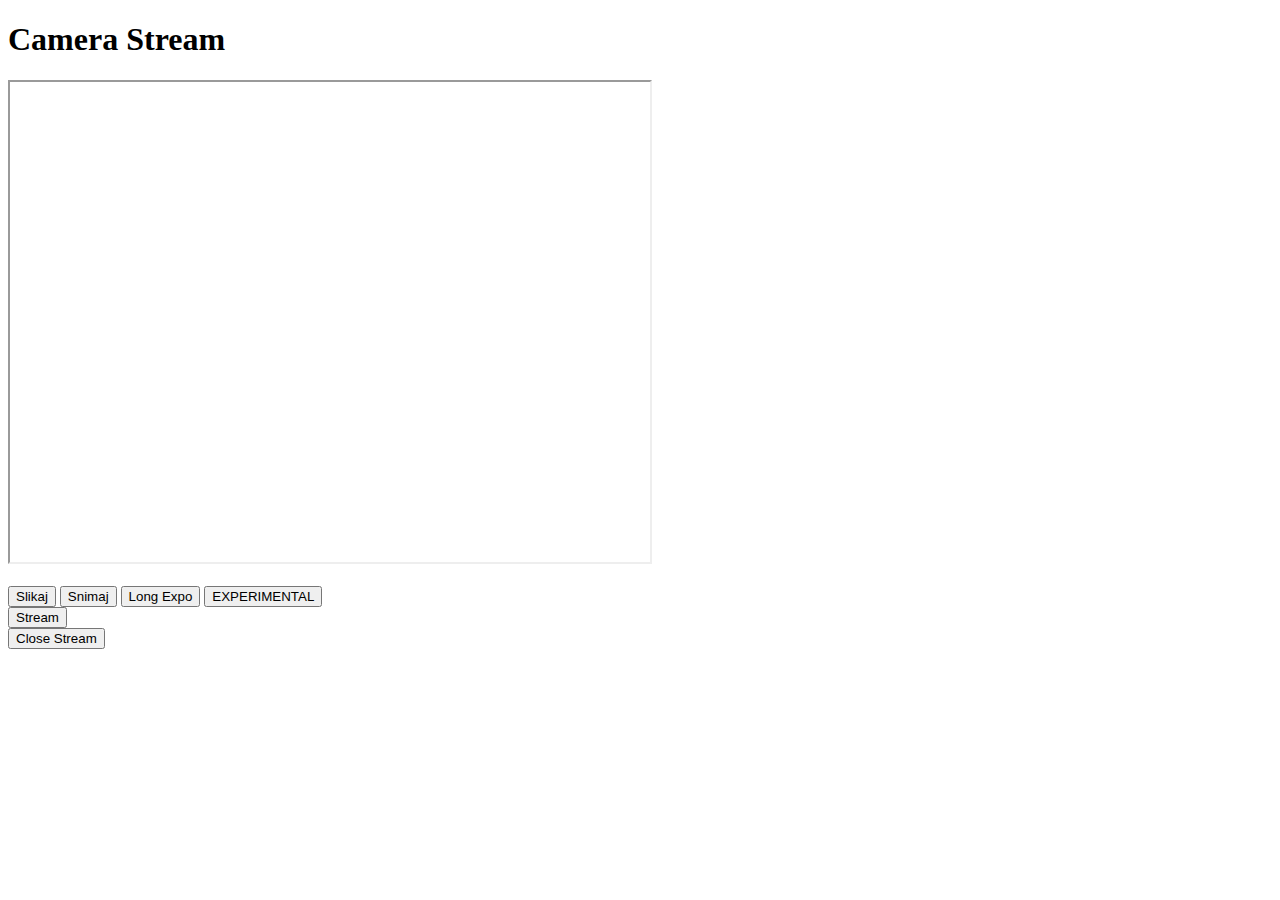
==== index.html @ a526bc12 "setting up HTML" ====
<!DOCTYPE html>
<html lang="hr">
<head>
    <meta charset="UTF-8">
    <meta name="viewport" content="width=device-width, initial-scale=1.0">
    <title>Camera Stream</title>
</head>
<body>
    <h1>Camera Stream</h1>
    <div class="Stream"> 
    <iframe src="http://100.96.175.57:8889/camera" width="640" height="480" scrolling="no"></iframe>
    </div>

    <br>
    <div class=" camera_controlls">
    <button onclick="fetch('/capture')">Slikaj</button>
    <button onclick="fetch('/record')">Snimaj</button>
    <button onclick="fetch('/long_expo')">Long Expo </button>
    <button onclick="fetch('/experimental')">EXPERIMENTAL </button>
    </div>

    <div class="sentry_controlls">

    </div>

    <div>

    <form action="/run_stream" method="post">
        <button type="submit">Stream</button>
    </form>


    <form action="/kill_stream" method="post">
        <button type="submit">Close Stream</button>
    </form>

    </div>
</body>
</html>
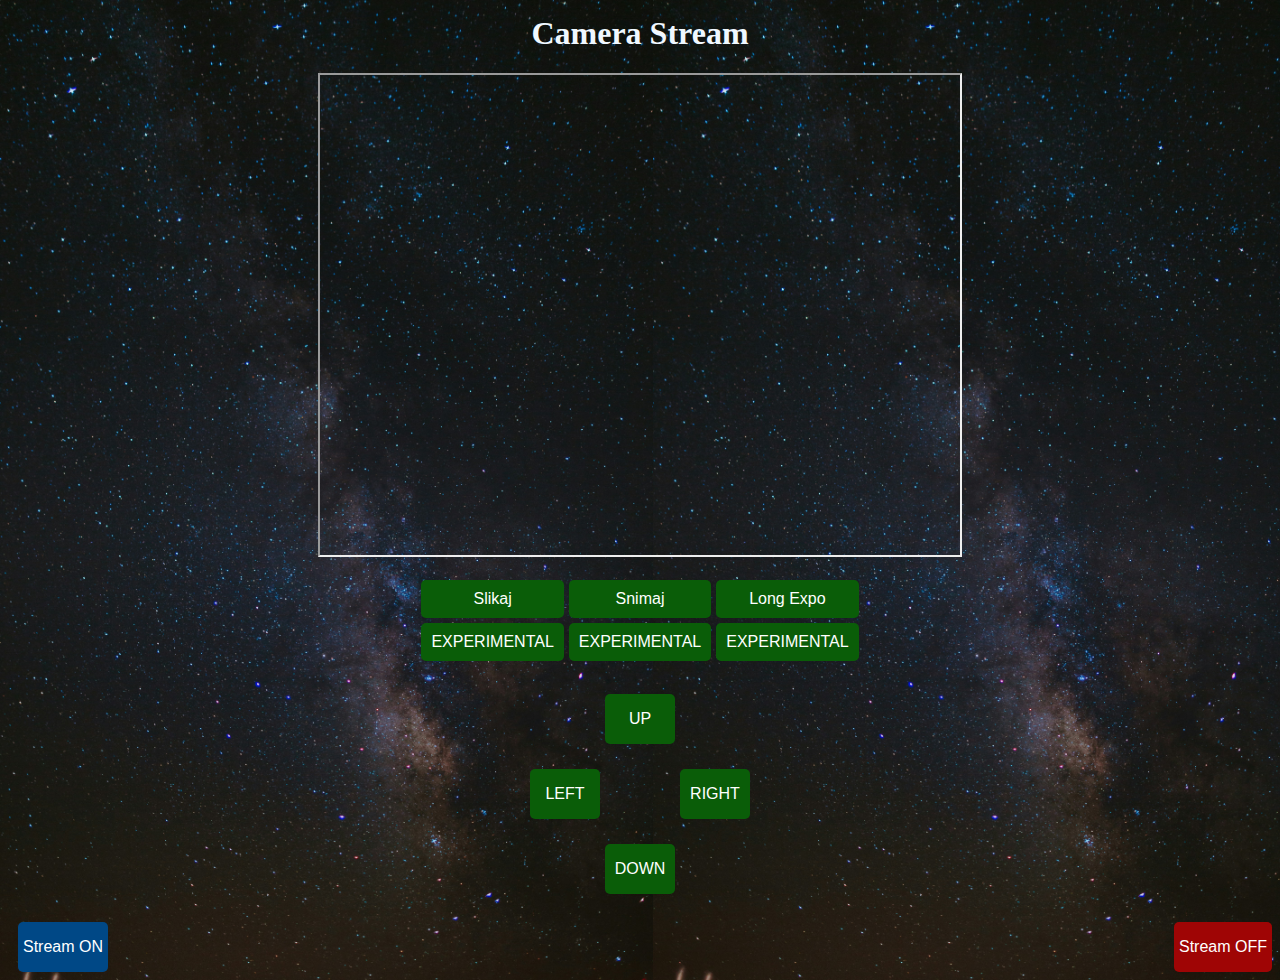
==== commit 970dd5e9: "html and css" ====
--- a/index.html
+++ b/index.html
@@ -2,6 +2,7 @@
 <html lang="hr">
 <head>
     <meta charset="UTF-8">
+    <link rel="stylesheet" href="style.css">
     <meta name="viewport" content="width=device-width, initial-scale=1.0">
     <title>Camera Stream</title>
 </head>
@@ -12,26 +13,32 @@
     </div>
 
     <br>
-    <div class=" camera_controlls">
+    <div class="camera_controls">
     <button onclick="fetch('/capture')">Slikaj</button>
     <button onclick="fetch('/record')">Snimaj</button>
     <button onclick="fetch('/long_expo')">Long Expo </button>
     <button onclick="fetch('/experimental')">EXPERIMENTAL </button>
+    <button onclick="fetch('/experimental')">EXPERIMENTAL </button>
+    <button onclick="fetch('/experimental')">EXPERIMENTAL </button>
     </div>
 
-    <div class="sentry_controlls">
+<br>
+<div class="sentry_controls">
+    <button class="up" onclick="fetch('/up')">UP</button>
+    <button class="left" onclick="fetch('/left')">LEFT</button>
+    <button class="right" onclick="fetch('/right')">RIGHT</button>
+    <button class="down" onclick="fetch('/down')">DOWN</button>
+</div>
 
-    </div>
-
-    <div>
+<br>
+    <div class="stream_controls">
 
     <form action="/run_stream" method="post">
-        <button type="submit">Stream</button>
+        <button class= "on" type="submit">Stream ON</button>
     </form>
 
-
     <form action="/kill_stream" method="post">
-        <button type="submit">Close Stream</button>
+        <button class= "off" type="submit">Stream OFF</button>
     </form>
 
     </div>
--- a/style.css
+++ b/style.css
@@ -0,0 +1,87 @@
+body{
+    background-image: url(background.jpg);
+    background-size: contain;
+}
+h1{
+    display: flex;
+    justify-content: center;
+    margin-top: 15px;
+    color: aliceblue;
+
+}
+.Stream{
+    display: flex;
+    justify-content: center;
+    align-items: center;
+    width: 100%;
+    margin-top: 20px;
+}
+.camera_controls {
+    display: grid;
+    grid-template-columns: repeat(3, 1fr);
+    grid-template-rows: repeat(2, auto);
+    gap: 5px;
+    width: fit-content; /* prilagodite po potrebi */
+    margin: auto; 
+    padding: 5px;
+    border-radius: 8px;
+    text-align: center;
+}
+.camera_controls button {
+    padding: 10px;
+    border: none;
+    background-color: #0a5d08;
+    color: white;
+    font-size: 16px;
+    cursor: pointer;
+    border-radius: 5px;
+    transition: background-color 0.3s;
+}
+.sentry_controls{
+    display: grid;
+    grid-template-columns: 70px 70px 70px;
+    grid-template-rows: 70px 70px 70px;
+    gap: 5px;
+    justify-content: center;
+    align-items: center;
+    width: 200px;
+    margin: auto;
+}
+.sentry_controls button {
+    padding: 5px;
+    border: none;
+    height: 50px;
+    background-color: #0a5d08;
+    color: white;
+    font-size: 16px;
+    cursor: pointer;
+    border-radius: 5px;
+    transition: background-color 0.3s;
+}
+.sentry_controls .up { grid-column: 2; grid-row: 1; }
+.sentry_controls .left { grid-column: 1; grid-row: 2; }
+.sentry_controls .right { grid-column: 3; grid-row: 2; }
+.sentry_controls .down { grid-column: 2; grid-row: 3; }
+
+.stream_controls{
+
+    display: flex;
+    flex-direction: row;
+    justify-content: space-between;
+   
+}
+
+.stream_controls button{
+    padding: 5px;
+    border: 20px;
+    margin-left: 10px;
+    height: 50px;
+    color: white;
+    font-size: 16px;
+    cursor: pointer;
+    border-radius: 5px;
+    transition: background-color 0.3s;
+
+}
+.stream_controls .on{ background-color: #004886; }
+.stream_controls .off{ background-color: #9f0505;}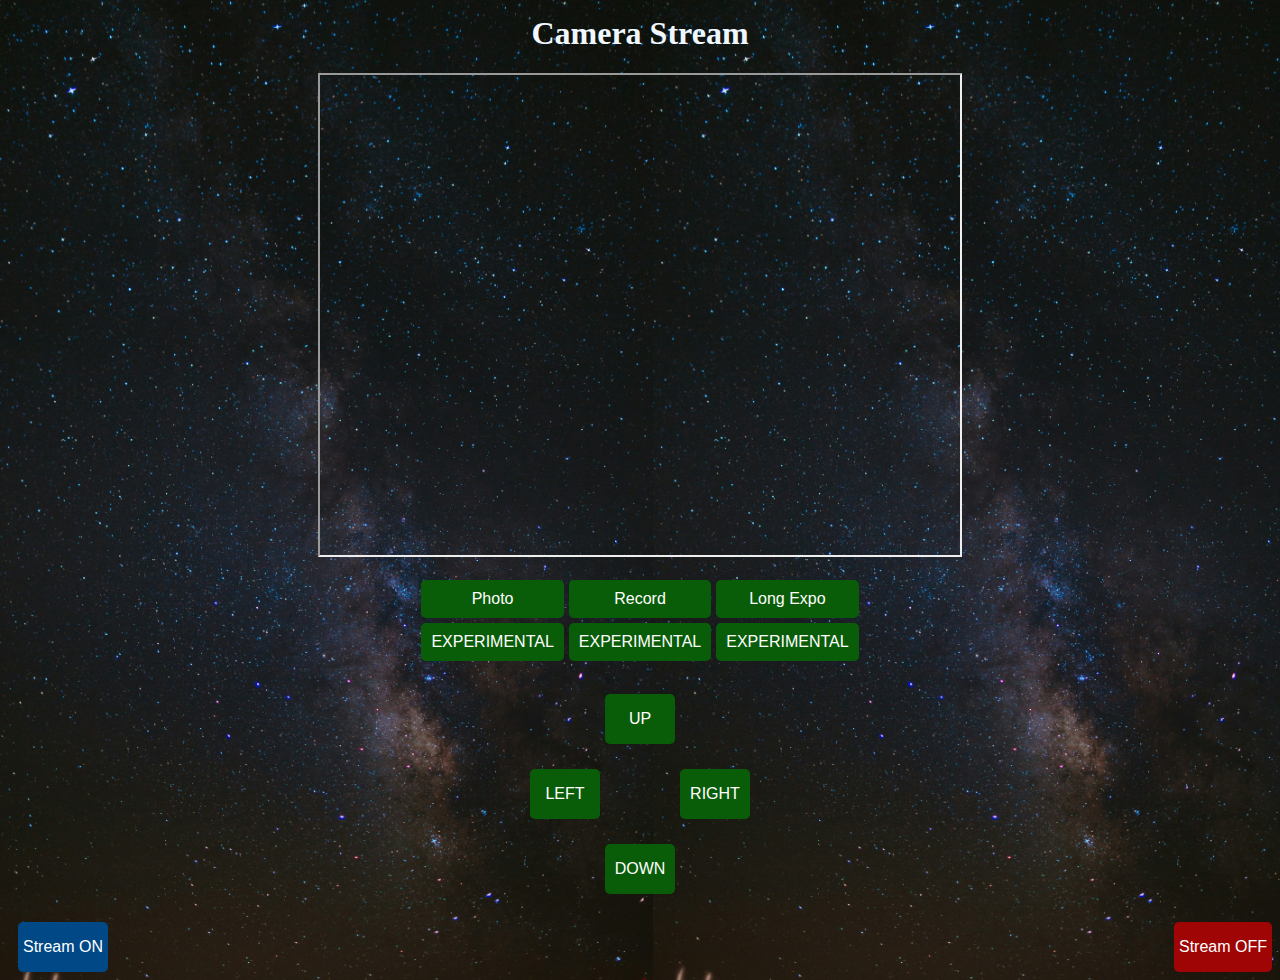
==== commit af218ade: "typo" ====
--- a/index.html
+++ b/index.html
@@ -14,8 +14,8 @@
 
     <br>
     <div class="camera_controls">
-    <button onclick="fetch('/capture')">Slikaj</button>
-    <button onclick="fetch('/record')">Snimaj</button>
+    <button onclick="fetch('/capture')">Photo</button>
+    <button onclick="fetch('/record')">Record</button>
     <button onclick="fetch('/long_expo')">Long Expo </button>
     <button onclick="fetch('/experimental')">EXPERIMENTAL </button>
     <button onclick="fetch('/experimental')">EXPERIMENTAL </button>
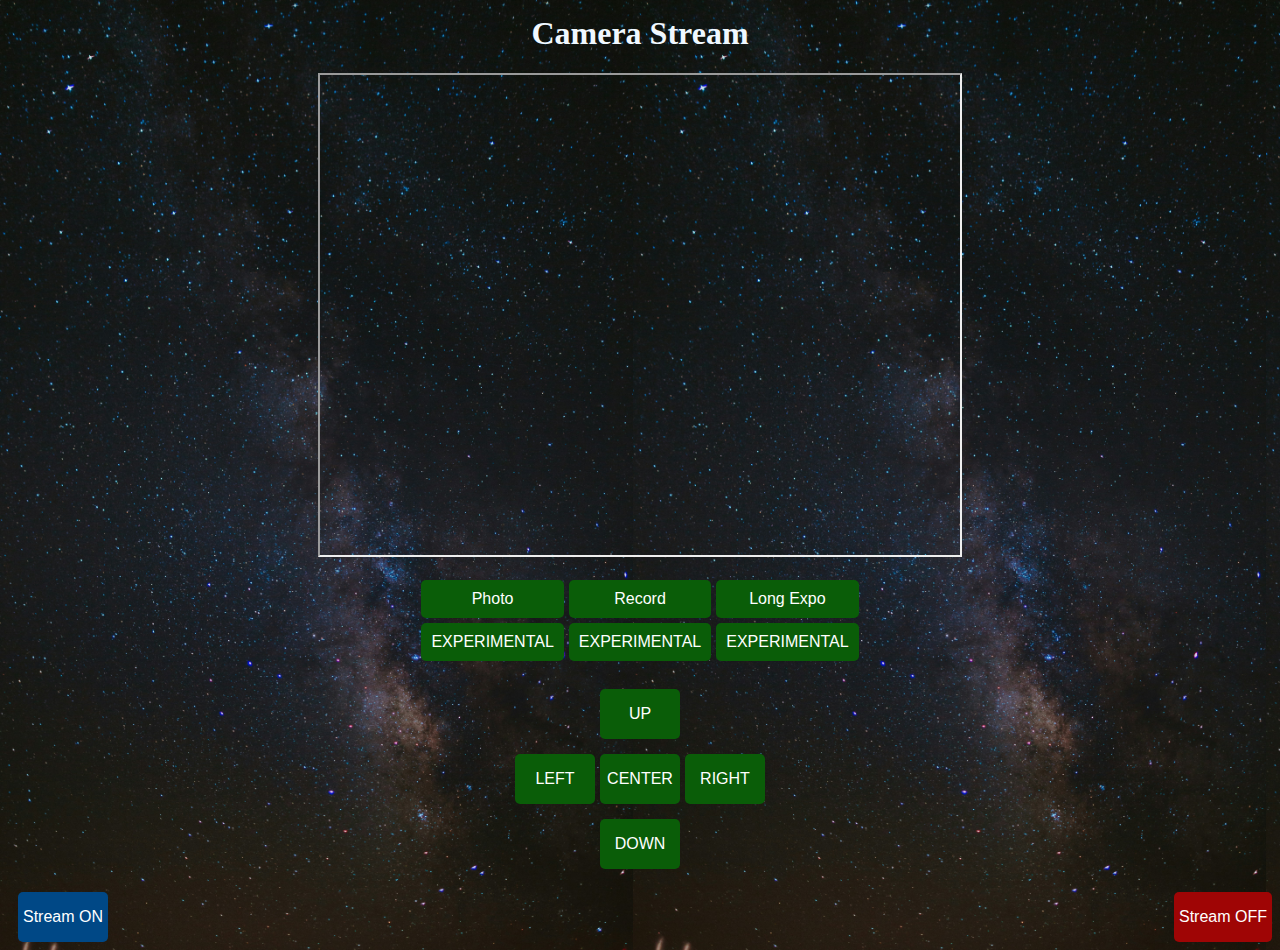
==== commit 57e04eeb: "added center button" ====
--- a/index.html
+++ b/index.html
@@ -26,6 +26,7 @@
 <div class="sentry_controls">
     <button class="up" onclick="fetch('/up')">UP</button>
     <button class="left" onclick="fetch('/left')">LEFT</button>
+    <button class="middle onclick="fetch('/center')">CENTER</button>
     <button class="right" onclick="fetch('/right')">RIGHT</button>
     <button class="down" onclick="fetch('/down')">DOWN</button>
 </div>
--- a/style.css
+++ b/style.css
@@ -39,12 +39,12 @@
 }
 .sentry_controls{
     display: grid;
-    grid-template-columns: 70px 70px 70px;
-    grid-template-rows: 70px 70px 70px;
+    grid-template-columns: 80px 80px 80px;
+    grid-template-rows: 60px 60px 60px;
     gap: 5px;
     justify-content: center;
     align-items: center;
-    width: 200px;
+    width: 250px;
     margin: auto;
 }
 .sentry_controls button {
@@ -60,6 +60,7 @@
 }
 .sentry_controls .up { grid-column: 2; grid-row: 1; }
 .sentry_controls .left { grid-column: 1; grid-row: 2; }
+.sentry_controls .middle { grid-column: 2;grid-row: 2;}
 .sentry_controls .right { grid-column: 3; grid-row: 2; }
 .sentry_controls .down { grid-column: 2; grid-row: 3; }
 
